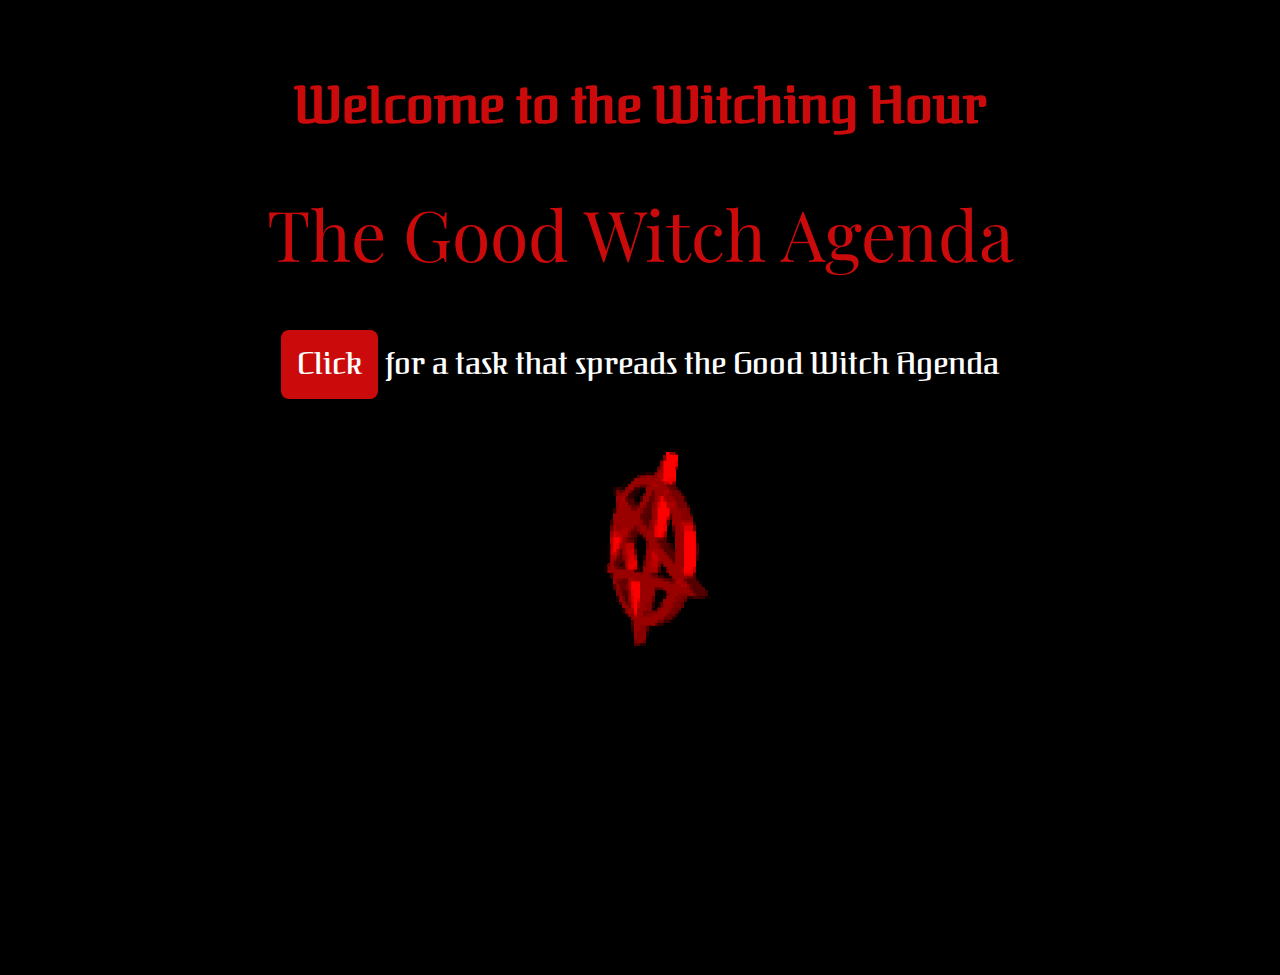
==== index witching hour.html @ 891ed699 "adding new page" ====
<!DOCTYPE html>
<html>
    <head>
        <meta charset="utf-8">
        <meta name="viewport" content="width=device-width, initial-scale=1">
        <title>04 // Final Project</title>
        <link href="css/witchinghour.css" type="text/css" rel="stylesheet" />
        <link href="https://fonts.googleapis.com/css?family=Federant|Playfair+Display" rel="stylesheet"/>
    </head>
    <body>
        <h1 class="header">
            Welcome to the Witching Hour
        </h1>
        <div class="content">
            The Good Witch Agenda
            <div class="subtext">
                    <button class=button onclick="newQuote()">
                    Click
                    </button>
                 for a task that spreads the Good Witch Agenda
            </div>

                <div class="task" id="quoteDisplay">
                    <!-- task will display here -->
                </div>
        </div>



                 <div class="pentagram">

                        <img src="images/pentagram.gif" alt="pentagram" />

                </div>

        <script type="text/javascript" src="js/witchinghour.js"></script>
    </body>
</html>
---- css/witchinghour.css ----
* {
  box-sizing: border-box;
  background:black;
}

html {
  margin: 0;
  padding: 0;
}

body {
  margin: 0;
  padding: 0;
  min-width: 100vw;
  min-height: 100vh;
}

.center {
  position: absolute;
  top: 50%;
  left: 50%;
  transform: translate(-50%,-50%);
  height: auto;
  width: auto;
}

.header {
  height: 100%;
  width: 100%;
  font-family: 'Federant', cursive;
  font-size: 50px;
  text-align: center;
  margin-top: 75px;
  color:hsl(0, 90%, 42%);
}

.content {
  height: 100%;
  width: 100%;
  font-family: 'Playfair Display', serif;
  font-size: 70px;
  text-align: center;
  margin-top: 50px;
  color:hsl(0, 90%, 42%);
}

.subtext {
  font-family: 'Federant', cursive;
  font-size: 30px;
  text-align: center;
  margin-top: 50px;
  color:white;
}

.button {
  background:hsl(0, 90%, 42%);
  color:white;
    border: none;
    padding: 16px;
    text-align: center;
    text-decoration: none;
    display: inline-block;
    font-size: 30px;
    font-family: 'Federant', cursive;
    -webkit-transition-duration: 0.4s;
    transition-duration: 0.4s;
    cursor: pointer;
    border-radius: 8px;

  }

.button:hover {
 background: white;
  color: hsl(235, 14%, 30%);
}

.pentagram {
  margin-top: 50px;
  text-align: center;
}


.task {
  font-family: 'Federant', cursive;
  font-size: 25px;
  text-align: center;
  margin-top: 50px;
  margin-right: 200px;
  margin-left: 200px;
  color:hsl(0, 90%, 42%);


}


/*@keyframes spin {
  0% {
    transform: rotateX(-20deg) rotateY(20deg);
  }
  100% {
    transform: rotateX(-20deg) rotateY(740deg);
  }
}*/
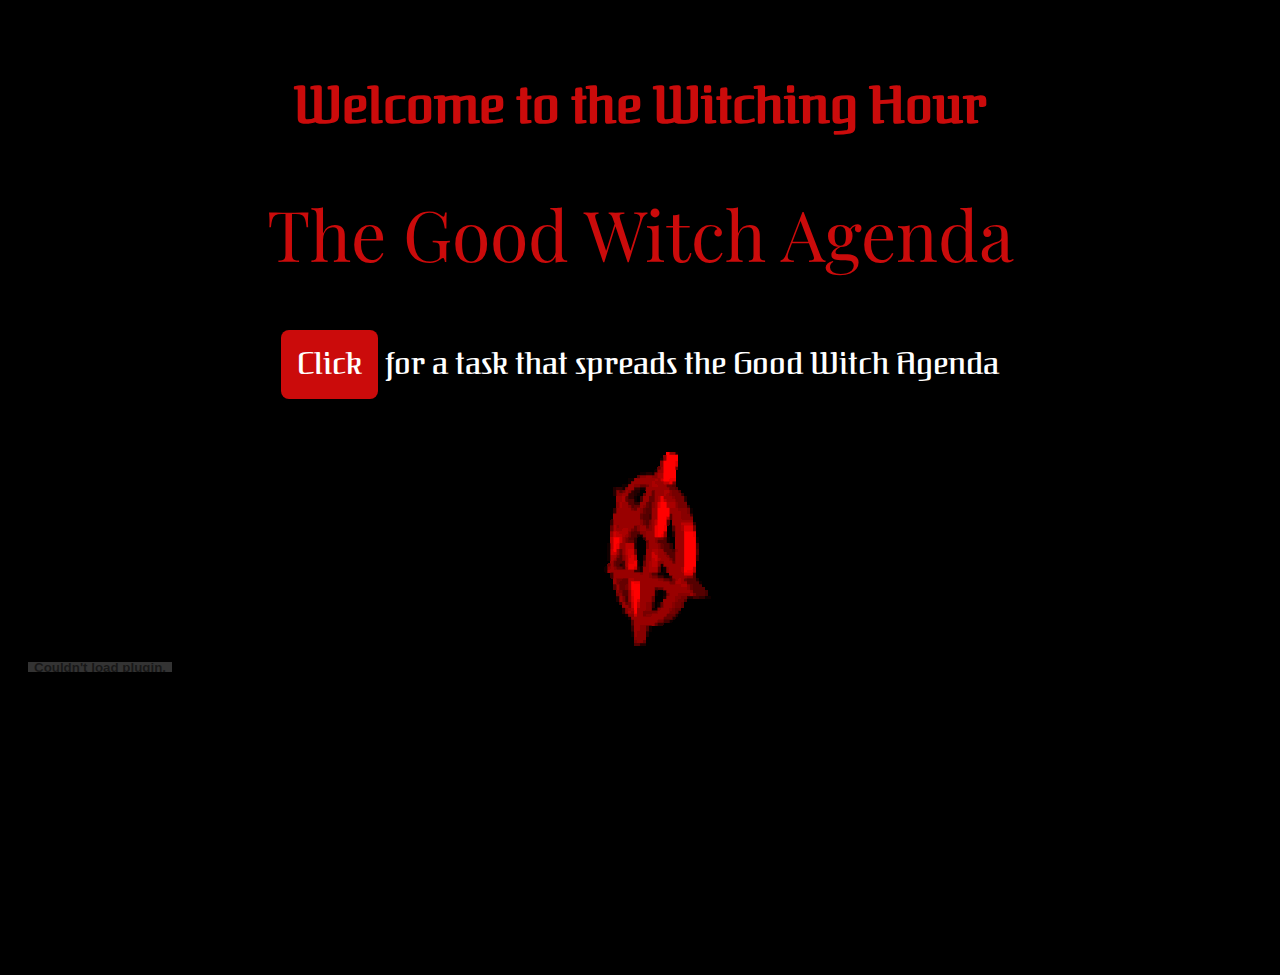
==== commit 9720ab6c: "adding audio/fixing sources" ====
--- a/index witching hour.html
+++ b/index witching hour.html
@@ -33,6 +33,11 @@
 
                 </div>
 
+                <!-- I got this audio player from https://www.sheepproductions.com/billy/
+ -->
+
+                <embed src="https://www.sheepproductions.com/billy/billy.swf?autoplay=false&f0=https://a.tumblr.com/tumblr_pj6n6u0gwV1s5bam6o1.mp3&t0=Night Flight&total=1" quality="high" wmode="transparent" width="200" height="10" name="billy" align="middle" type="application/x-shockwave-flash" />
+
         <script type="text/javascript" src="js/witchinghour.js"></script>
     </body>
 </html>
--- a/css/witchinghour.css
+++ b/css/witchinghour.css
@@ -92,6 +92,10 @@
 
 }
 
+embed{
+  text-align: center;
+}
+
 
 /*@keyframes spin {
   0% {
